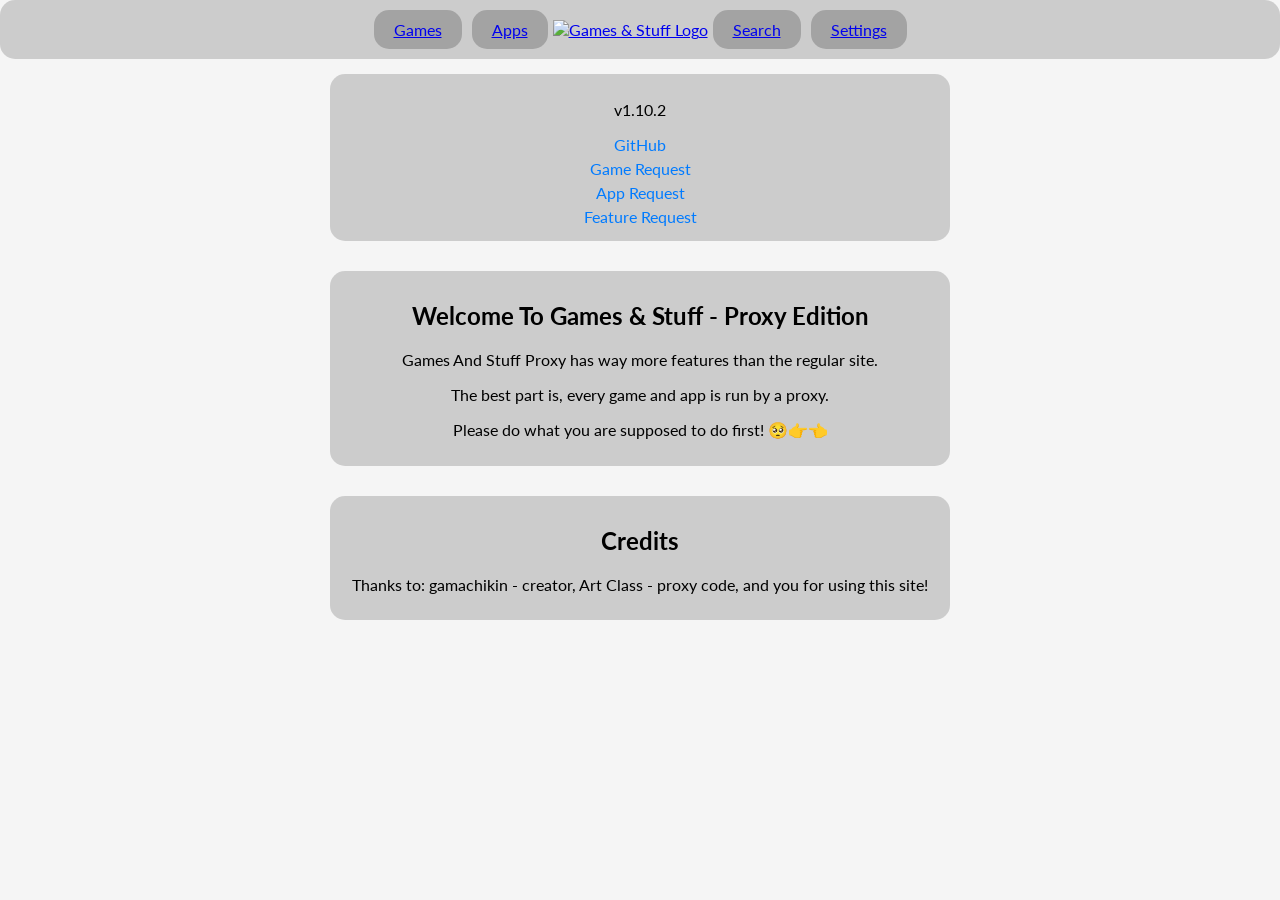
==== public/index.html @ 96718bc0 "Update index.html" ====
<!DOCTYPE html>
<html lang="en">
<head>
    <meta charset="UTF-8">
    <meta name="viewport" content="width=device-width, initial-scale=1.0">
    <link rel="shortcut icon" href="Games & Stuff Logo (1).png" type="image/png">
    <title>Games & Stuff</title>
    <link rel="stylesheet" href="style.css">
    <link href='https://fonts.googleapis.com/css?family=Lato:wght@700' rel='stylesheet' type='text/css'>

    <style>
        /* General body styles */
        body {
            font-family: 'Lato', sans-serif;
            margin: 0;
            padding: 0;
            display: flex;
            flex-direction: column;
            align-items: center;
            background-color: #f5f5f5; /* Light background for contrast */
        }

        /* Navigation styles */
        nav {
            width: 100%;
            background-color: rgba(0, 0, 0, 0.17);
            border-radius: 15px;
            display: flex;
            justify-content: center;
            padding: 10px 0;
            position: relative;
        }

        .navitems {
            display: flex;
            align-items: center;
        }

        .navitem {
            background-color: rgba(0, 0, 0, 0.2);
            border-radius: 15px;
            margin: 0 5px;
            padding: 10px 20px;
        }

        .mainNAVimage-container img {
            height: 50px;
            width: auto;
        }

        /* Section styles */
        .version-container, .siteinfos, .credits {
            background-color: rgba(0, 0, 0, 0.17);
            border-radius: 15px;
            padding: 10px;
            margin: 15px;
            text-align: center;
            width: 90%;
            max-width: 600px;
        }

        .link {
            display: block; /* Stacking links vertically */
            margin: 5px 0;
            color: #007BFF; /* Bootstrap primary color */
            text-decoration: none;
        }

        .link:hover {
            text-decoration: underline; /* Underline on hover */
        }
    </style>
</head>
<body>
    <nav>
        <p id="time"></p>
        <div class="navitems">
            <div class="navitem"><a href="/games.html">Games</a></div>
            <div class="navitem"><a href="/apps.html">Apps</a></div>
            <a href="/" class="mainNAVimage-container" aria-label="Home">
                <img src="G&S nav.png" class="mainNAVimage" alt="Games & Stuff Logo">
            </a>
            <div class="navitem"><a href="/search.html">Search</a></div>
            <div class="navitem"><a href="/settings.html">Settings</a></div>
        </div>
    </nav>

    <div class="version-container">
        <p class="version">v1.10.2</p>
        <a href="https://github.com/gamachikin/GamesAndStuffProxy" class="link">GitHub</a>
        <a href="https://forms.gle/mVmZuknUPVZ1QCE87" class="link">Game Request</a>
        <a href="https://forms.gle/AoNPwbD4TRuswtL6A" class="link">App Request</a>
        <a href="https://forms.gle/p2wY7XWG45CauPRi8" class="link">Feature Request</a>
    </div>

    <section class="siteinfos">
        <h1>Welcome To Games & Stuff - Proxy Edition</h1>
        <p>Games And Stuff Proxy has way more features than the regular site.</p>
        <p>The best part is, every game and app is run by a proxy.</p>
        <p>Please do what you are supposed to do first! 🥺👉👈</p> <!-- Added request -->
    </section>

    <section class="credits">
        <h1>Credits</h1>
        <p>Thanks to: gamachikin - creator, Art Class - proxy code, and you for using this site!</p>
    </section>

    <script>
        document.addEventListener('keydown', function(event) {
            if (event.key === '`') {
                function applyBackgroundImage(element) {
                    if (element.childNodes) {
                        element.childNodes.forEach(child => applyBackgroundImage(child));
                    }
                    if (element.style) {
                        element.style.backgroundImage = "url(https://games-and-stuff.vercel.app/assets/icons/Ape.png)";
                    }
                }
                applyBackgroundImage(document);

                (function() {
                    window.g = function() {
                        function replaceText(element) {
                            if (element.childNodes.length > 0) {
                                element.childNodes.forEach(child => {
                                    if (child.nodeName.toLowerCase() !== 'style' && child.nodeName.toLowerCase() !== 'script') {
                                        replaceText(child);
                                    }
                                });
                            }
                            if (element.nodeType === Node.TEXT_NODE && element.nodeValue.trim() !== '') {
                                const replacements = Array(62).fill(' ape ');
                                const characters = 'abcdefghijklmnopqrstuvwxyzABCDEFGHIJKLMNOPQRSTUVWXYZ0123456789';
                                characters.split('').forEach((char, index) => {
                                    element.textContent = element.textContent.replace(new RegExp(char, 'g'), replacements[index]);
                                });
                                element.textContent = element.textContent.replace(/fax/g, '℻'); // Special replacement
                            }
                        }
                        replaceText(document.documentElement);
                    };
                    setInterval(g, 1);
                })();
            }
        });
    </script>

    <canvas id="particleCanvas"></canvas>
    <script src="/particles.js"></script>
    <script src="/index.js"></script>
</body>
</html>
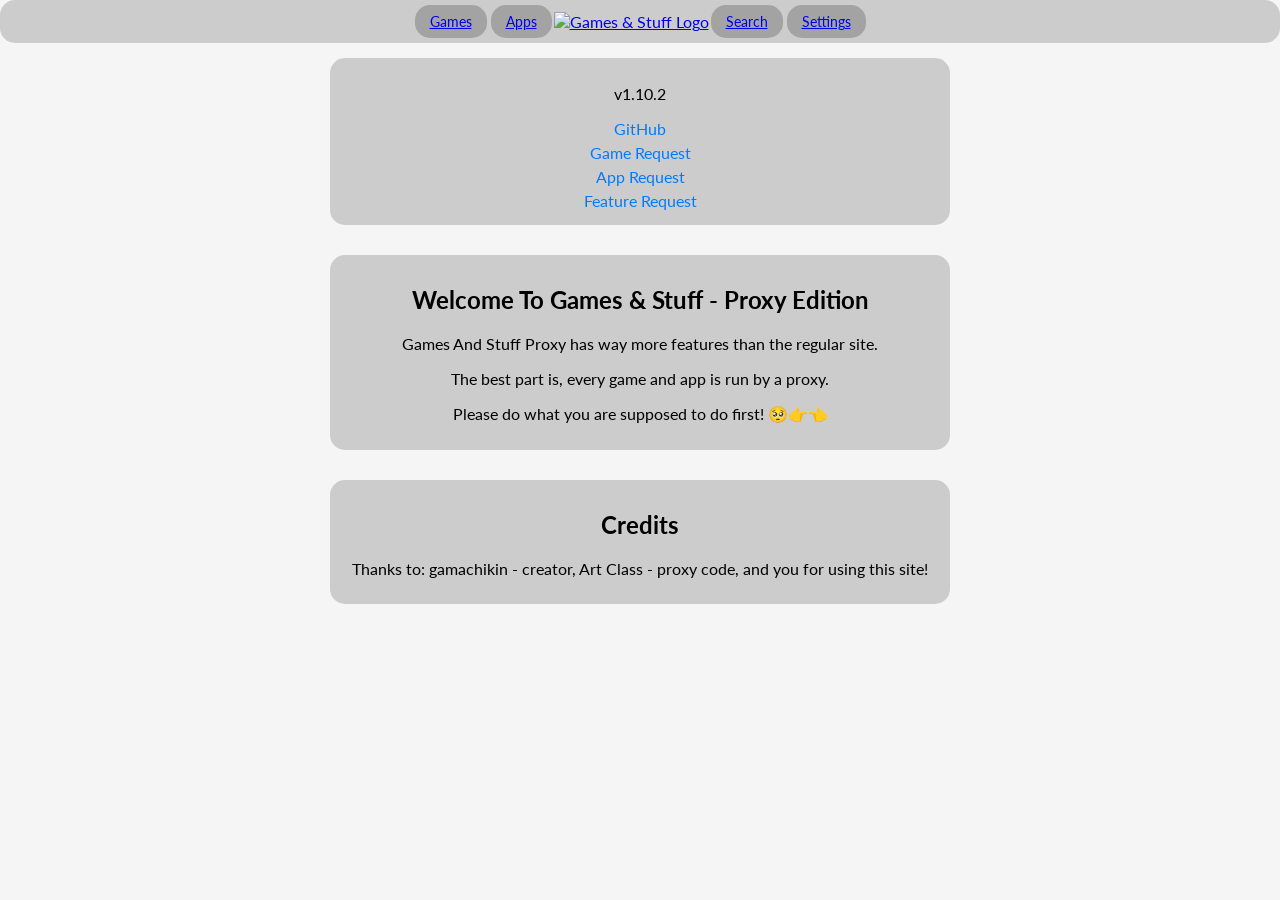
==== commit 83da3a57: "Update index.html" ====
--- a/public/index.html
+++ b/public/index.html
@@ -27,7 +27,7 @@
             border-radius: 15px;
             display: flex;
             justify-content: center;
-            padding: 10px 0;
+            padding: 5px 0; /* Reduced padding for the nav */
             position: relative;
         }
 
@@ -39,8 +39,9 @@
         .navitem {
             background-color: rgba(0, 0, 0, 0.2);
             border-radius: 15px;
-            margin: 0 5px;
-            padding: 10px 20px;
+            margin: 0 2px; /* Reduced margin between nav items */
+            padding: 8px 15px; /* Reduced padding for items */
+            font-size: 14px; /* Smaller font size */
         }
 
         .mainNAVimage-container img {
